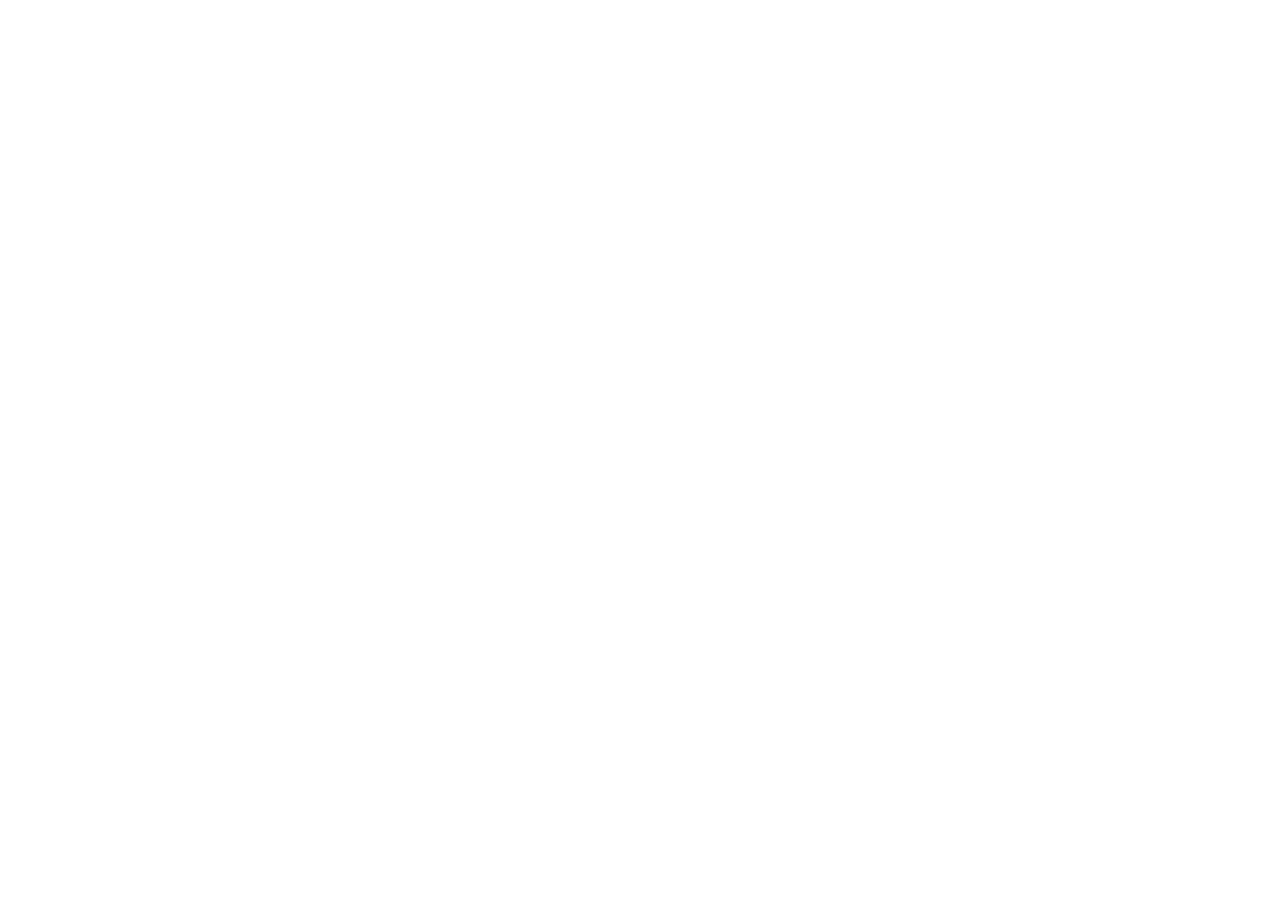
==== layout3.html @ 3f7f29da "layout 1 completed" ====
<!DOCTYPE html>
<html lang="en">
<head>
    <meta charset="UTF-8">
    <meta name="viewport" content="width=device-width, initial-scale=1.0">
    <title>Layout #3</title>
</head>
<body>
    
</body>
</html>
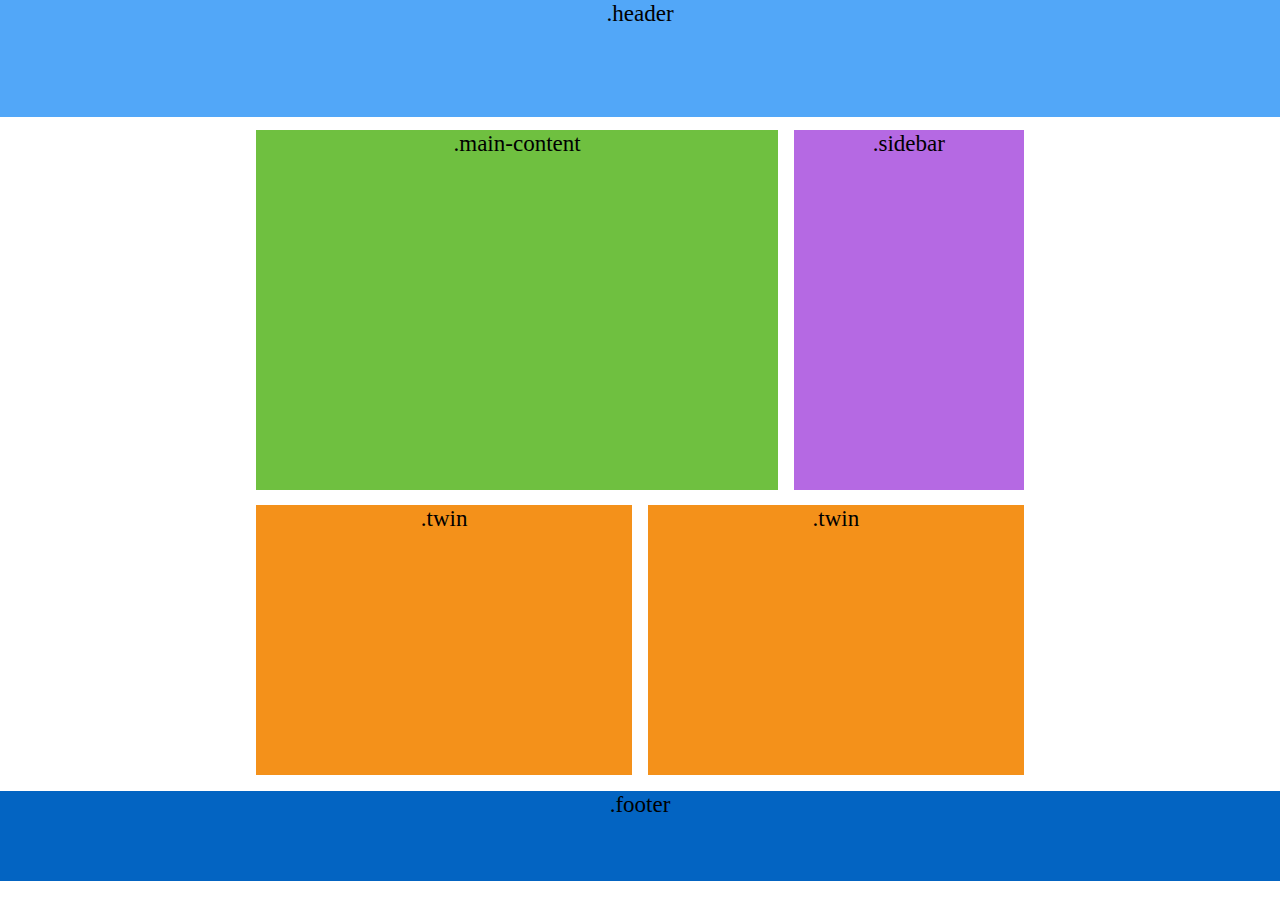
==== commit e337c382: "All Assignments compeleted" ====
--- a/layout3.html
+++ b/layout3.html
@@ -4,8 +4,18 @@
     <meta charset="UTF-8">
     <meta name="viewport" content="width=device-width, initial-scale=1.0">
     <title>Layout #3</title>
+    <link rel="stylesheet" href="layout3.css">
 </head>
 <body>
-    
+    <header>.header</header>
+    <section>
+        <div id="main">.main-content</div>
+        <div id="side">.sidebar</div>
+        <div id="bottom">
+        <div id="twin1">.twin</div>
+        <div id="twin2">.twin</div>
+    </div>
+    </section>
+    <footer>.footer</footer>
 </body>
 </html>--- a/layout3.css
+++ b/layout3.css
@@ -0,0 +1,56 @@
+*{
+    margin: 0;
+    padding: 0;
+    box-sizing: border-box;
+    font-size: 1.2rem;
+    text-align: center;
+}
+header{
+    width: 100%;
+    height: 13vh;
+    background-color: #52A7F8;
+}
+section{
+    width: 60%;
+    margin: 1% 20% 0% 20%;
+}
+#main{
+    width: 68%;
+    height: 40vh;
+    background-color: #6FC040;
+    margin-right: 2%;
+    float: left;
+
+}
+#side{
+    width: 30%;
+    height: 40vh;
+    float: left;
+    background-color: #B569E3;
+}
+#bottom{
+    width: 100%%;
+    display: flex;
+    clear: both;
+}
+#twin1{
+    width: 50%;
+    height: 30vh;
+    background-color: #F4911A;
+    margin: 2% 1% 2% 0;
+    
+    display: inline;
+}
+#twin2{
+    width: 50%;
+    height: 30vh;
+    background-color: #F4911A;
+    margin: 2% 0 2% 1%;
+    display: inline;
+
+}
+footer{
+    width: 100%;
+    height: 10vh;
+    background-color: #0364C2;
+}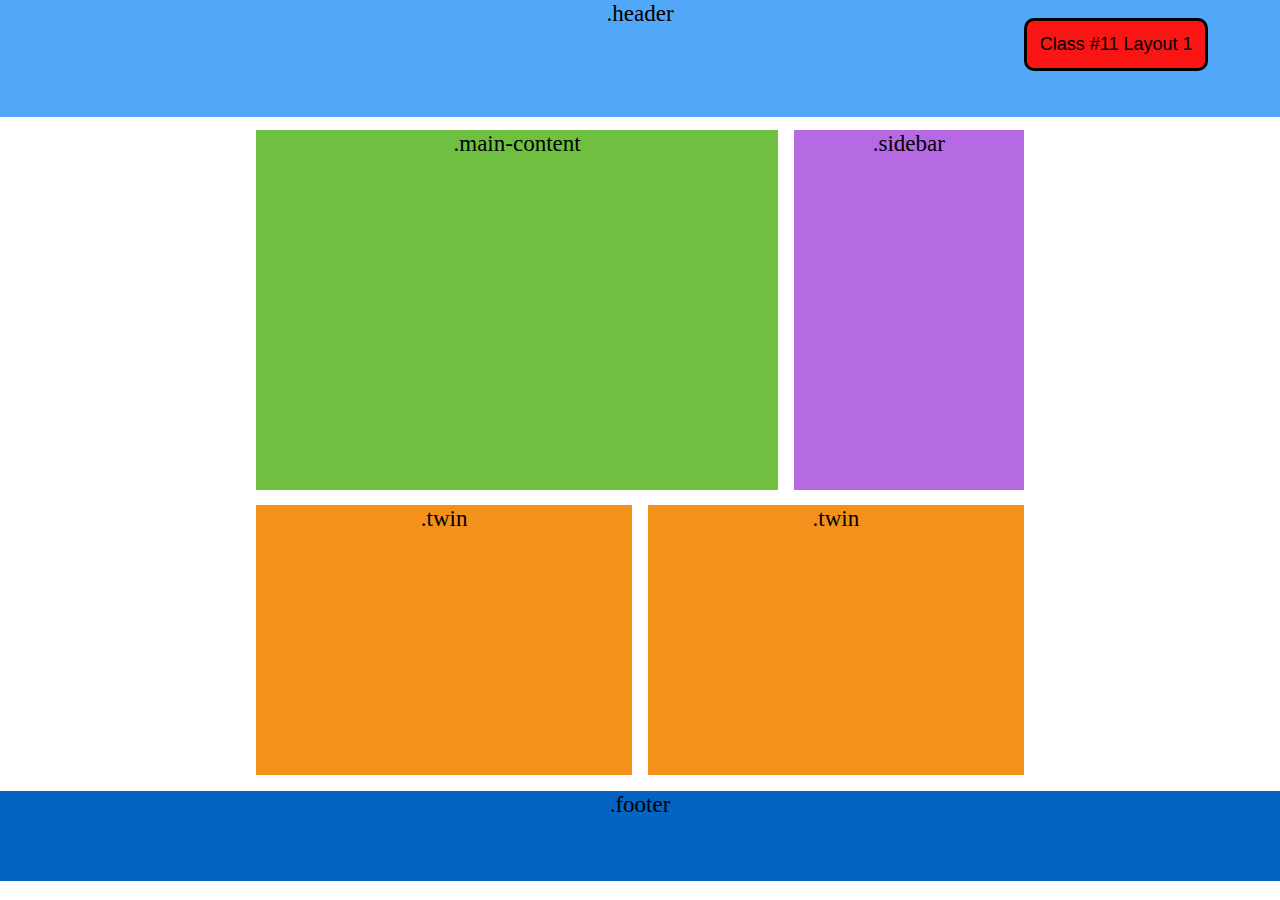
==== commit 5a9fd1da: "some changing" ====
--- a/layout3.html
+++ b/layout3.html
@@ -7,6 +7,7 @@
     <link rel="stylesheet" href="layout3.css">
 </head>
 <body>
+    <a href="./index.html"><button>Class #11 Layout 1</button></a>
     <header>.header</header>
     <section>
         <div id="main">.main-content</div>
--- a/layout3.css
+++ b/layout3.css
@@ -4,6 +4,25 @@
     box-sizing: border-box;
     font-size: 1.2rem;
     text-align: center;
+}
+body{
+    position: relative;
+}
+button{
+    background-color: rgb(250, 21, 21);
+    color: black;
+    font-size: large;
+    margin-left: 30%;
+    margin-top: 2vh;
+    border: 3px solid black;
+    border-radius: 10px;
+    padding: 1%;
+    position: absolute;
+}
+button:hover{
+    background-color: rgb(90, 63, 63);
+    color: white;
+    border: 3px solid yellowgreen;
 }
 header{
     width: 100%;
